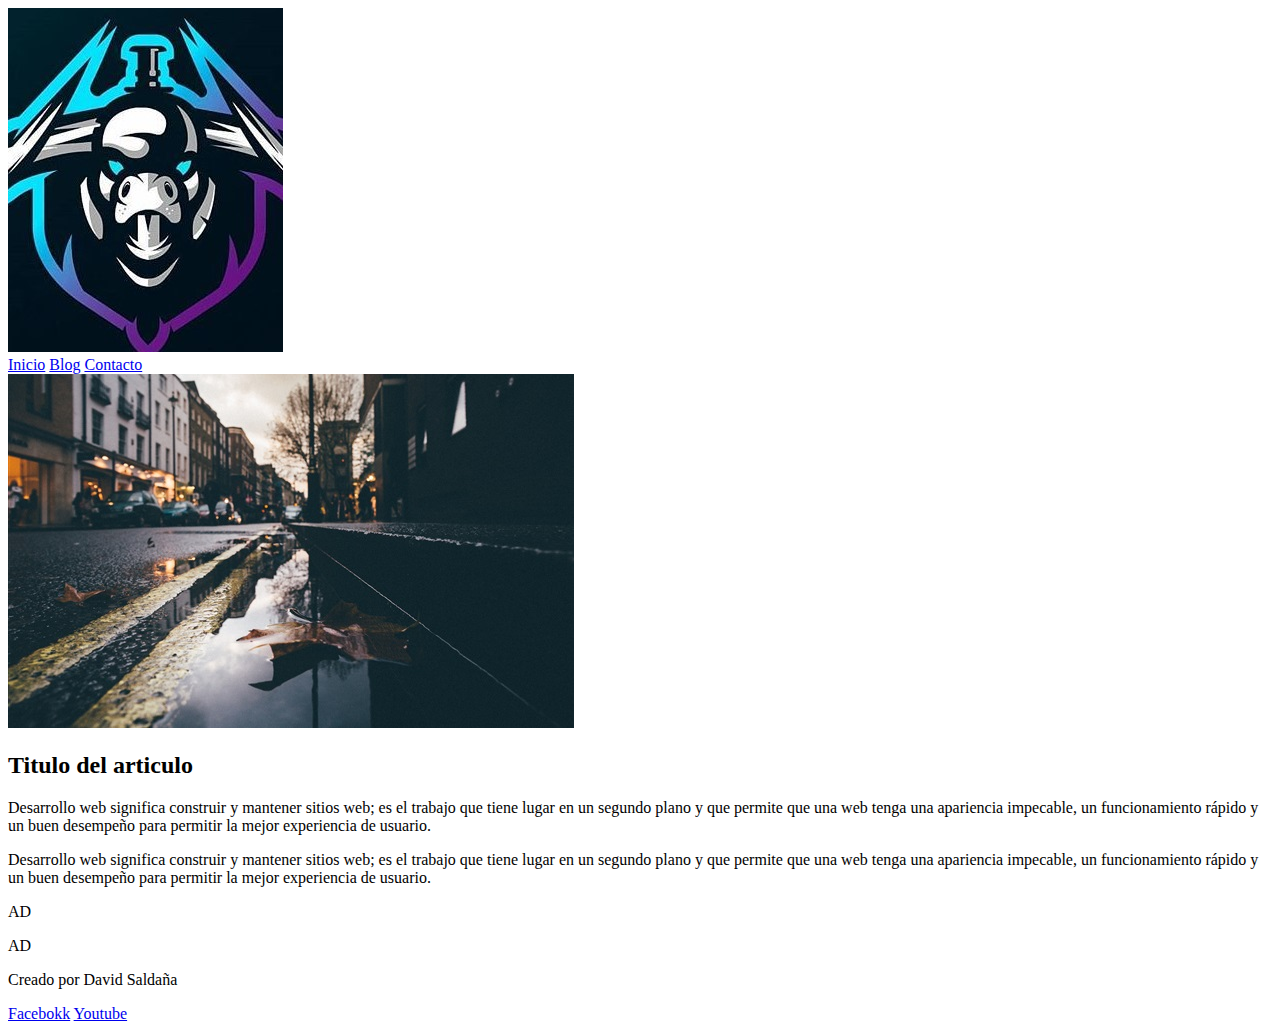
==== Flex/index.html @ cb1b454b "primera parte de la practica con html" ====
<!DOCTYPE html>
<html lang="es">
<head>
    <meta charset="UTF-8">
    <meta name="viewport" content="width=device-width, user-scalable=no,
    initial-scale=1.0, maximum-scale=1.0 minimum-scale=1.0">
    <title>Layou con Flexbox</title>
    <link href="https://fonts.googleapis.com/css2?family=Open+Sans:wght@300&display=swap" rel="stylesheet">
    <link rel="stylesheet" href="estilos.css">
</head>
<body>
    <header>
        <div class="logo">
            <img src="imagenes/logo.jpg" alt="">
        </div>

        <nav>
            <a href="#">Inicio</a>
            <a href="#">Blog</a>
            <a href="#">Contacto</a>
        </nav>
    </header>

    <section class="main">
        <article>
            <div class="thumb">
                <img src="imagenes/2.jpg" alt="">
            </div>
            <h2>Titulo del articulo</h2>
            <p>Desarrollo web significa construir y mantener sitios web; es el trabajo que tiene lugar en un segundo plano y que permite que una web tenga una apariencia impecable, un funcionamiento rápido y un buen desempeño para permitir la mejor experiencia de usuario.</p>

            <p>Desarrollo web significa construir y mantener sitios web; es el trabajo que tiene lugar en un segundo plano y que permite que una web tenga una apariencia impecable, un funcionamiento rápido y un buen desempeño para permitir la mejor experiencia de usuario.</p>
        </article>
    </section>
    <aside>
        <div class="ad">
            <p>AD</p>
        </div>

        <div class="ad">
            <p>AD</p>
        </div>
    </aside>
    <footer>
        <div class="autor">
            <p>Creado por David Saldaña </p>
        </div>

        <div class="redes-sociales">
            <a href="#">Facebokk</a>
            <a href="#">Youtube</a>
        </div>
    </footer>
</body>
</html>
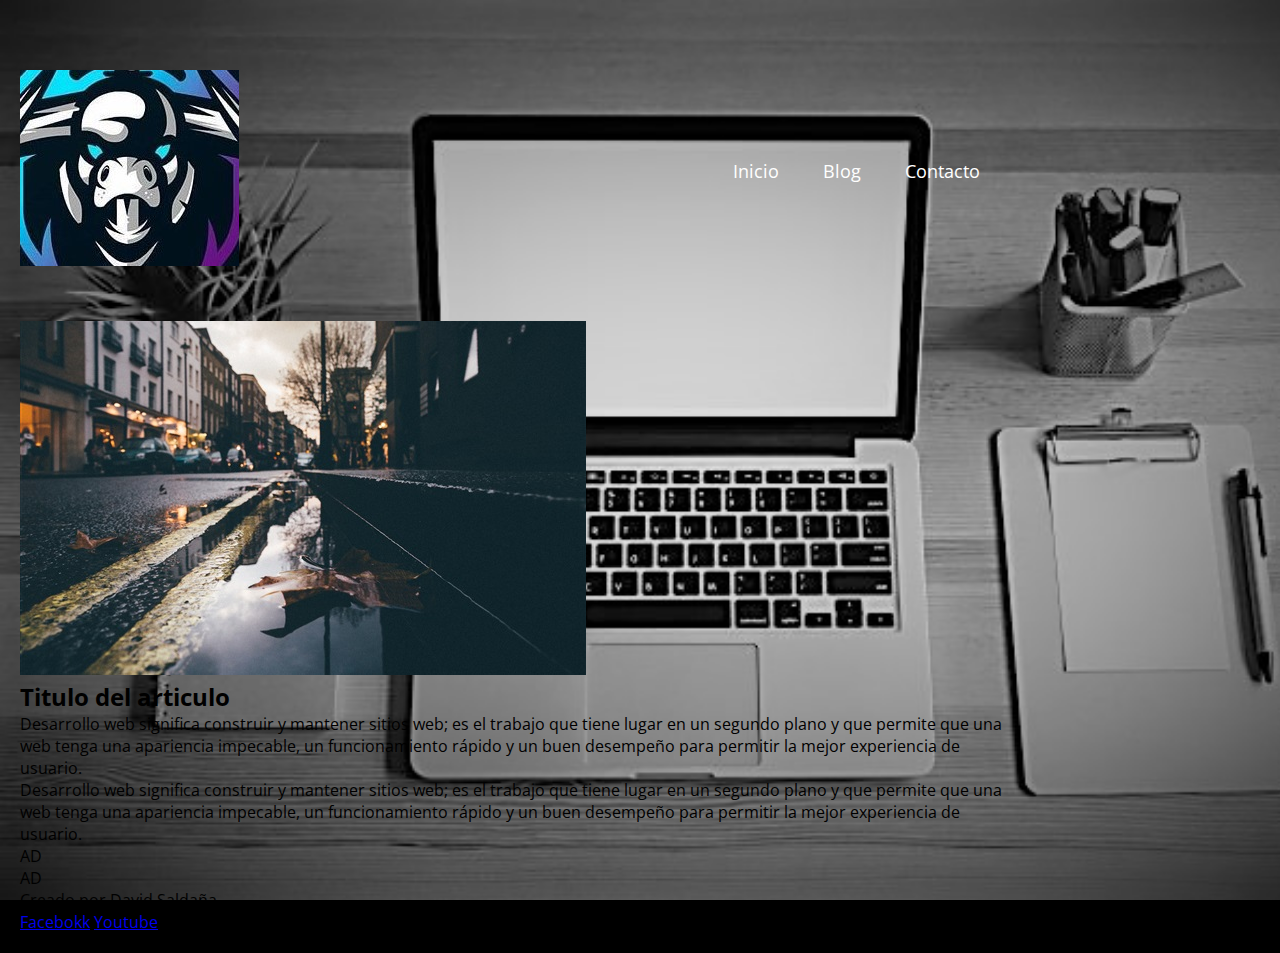
==== commit 560a58e4: "Estilos css a header" ====
--- a/Flex/index.html
+++ b/Flex/index.html
@@ -9,12 +9,13 @@
     <link rel="stylesheet" href="estilos.css">
 </head>
 <body>
+    <div class="contenedor">
     <header>
         <div class="logo">
             <img src="imagenes/logo.jpg" alt="">
         </div>
 
-        <nav>
+        <nav class="menu">
             <a href="#">Inicio</a>
             <a href="#">Blog</a>
             <a href="#">Contacto</a>
@@ -51,5 +52,6 @@
             <a href="#">Youtube</a>
         </div>
     </footer>
+    </div>
 </body>
 </html>--- a/Flex/estilos.css
+++ b/Flex/estilos.css
@@ -0,0 +1,41 @@
+*{
+    margin: 0;
+    padding: 0;
+    -webkit-box-sizing: border-box;
+    -moz-box-sizing: border-box;
+    box-sizing: border-box;
+}
+
+body{
+    font-family: 'Open Sans', sans-serif;
+    background: #000  url('imagenes/fondo.jpg' );
+    background-size: cover;
+    background-attachment: fixed;
+} 
+
+.contenedor{
+    /*margin: auto;*/
+    margin: 20px;
+    width: 90%;
+    max-width: 1000px;
+}
+
+header{
+    width: 100%;
+    padding: 50px 0;
+    display: flex;
+    flex-direction: row;
+    justify-content: space-between;
+    align-items: center; 
+}
+
+header .menu a{
+    color: #fff;
+    text-decoration: none;
+    margin-right: 40px;
+    font-size: 18px;
+}
+
+header .menu a:hover{
+    text-decoration: underline;
+}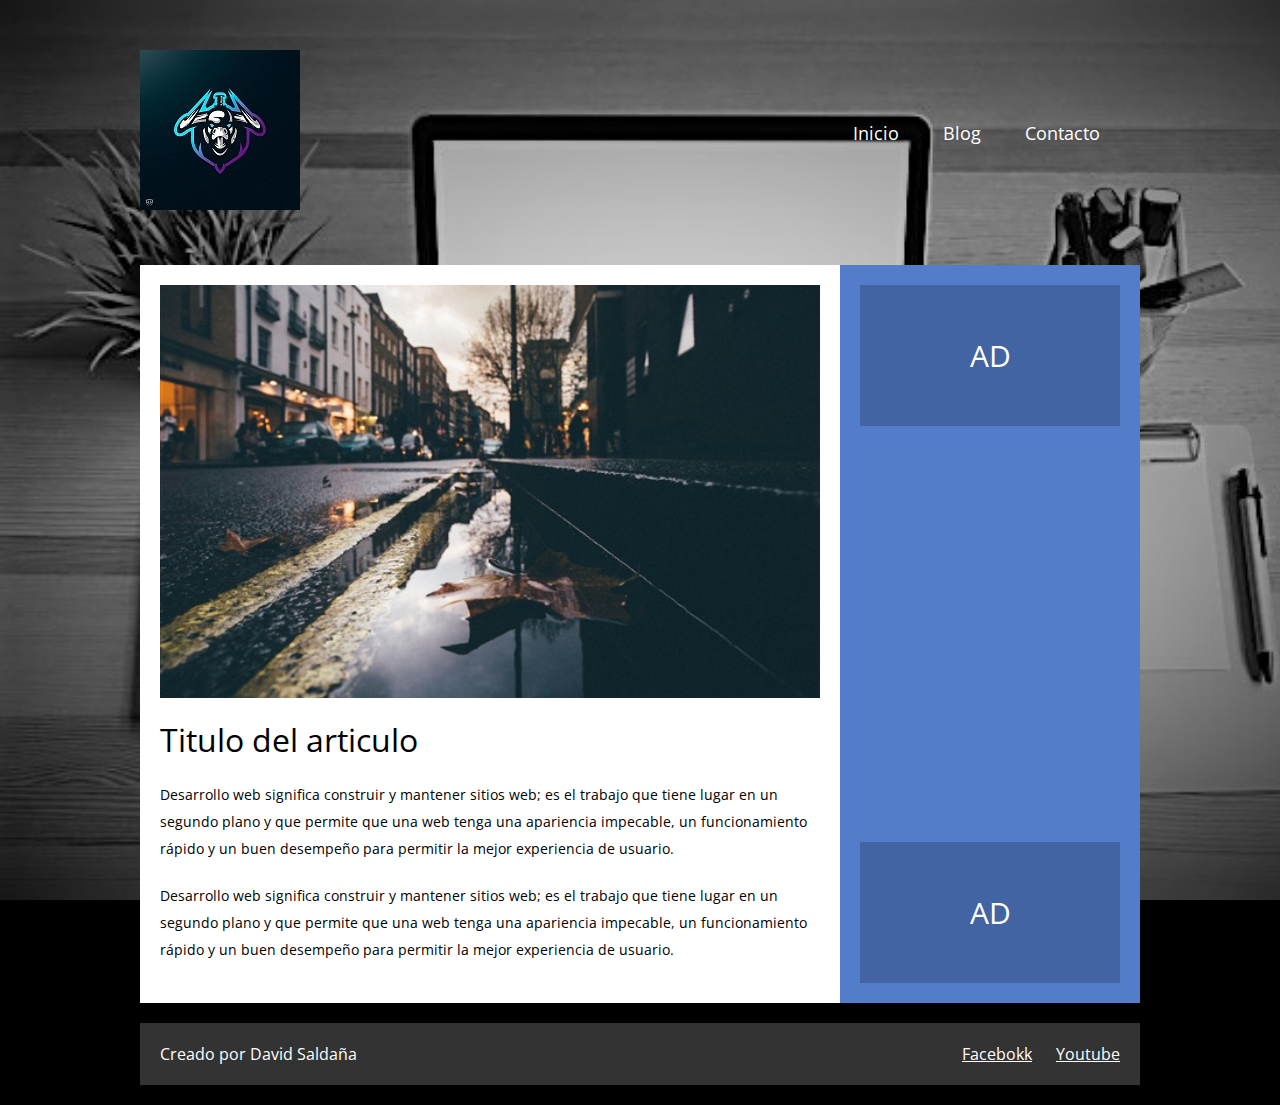
==== commit 5ed25ee1: "se hizo adaptable para dispositivos" ====
--- a/Flex/index.html
+++ b/Flex/index.html
@@ -12,7 +12,7 @@
     <div class="contenedor">
     <header>
         <div class="logo">
-            <img src="imagenes/logo.jpg" alt="">
+            <img src="imagenes/123.jpg" alt="">
         </div>
 
         <nav class="menu">
--- a/Flex/estilos.css
+++ b/Flex/estilos.css
@@ -14,10 +14,12 @@
 } 
 
 .contenedor{
-    /*margin: auto;*/
-    margin: 20px;
+    margin: auto;
     width: 90%;
     max-width: 1000px;
+    display: flex;
+    flex-direction: row;
+    flex-wrap: wrap;
 }
 
 header{
@@ -38,4 +40,130 @@
 
 header .menu a:hover{
     text-decoration: underline;
+}
+
+.main{
+    background: #fff;
+    padding: 20px;
+    width: 70%;
+}
+
+.main article .thumb{
+    margin-bottom: 20px;
+}
+
+.main article .thumb img{
+    width: 100%;
+    vertical-align: top;
+}
+
+.main article h2{
+    margin-bottom: 20px;
+    font-weight: normal;
+    font-size: 32px;
+}
+
+.main article p{
+    margin-bottom: 20px;
+    font-size: 14px;
+    line-height: 27px;
+}
+
+aside{
+    width: 30%;
+    background: #537dca;
+    padding: 20px;
+    display: flex;
+    flex-direction: column;
+    flex-wrap: wrap;
+    justify-content: space-between;
+
+}
+
+aside .ad{
+    font-size: 30px;
+    text-align: center;
+    color: #fff;
+    padding: 50px 0;
+    background: #4264a2;
+    /*margin-bottom: 20px;*/
+
+}
+
+footer{
+    margin: 20px 0;
+    background: rgba(255, 2555, 255, .2);
+    padding: 20px;
+    width: 100%;
+    color: #fff;
+    display: flex;
+    flex-direction: row;
+    flex-wrap: wrap;
+    justify-content: space-between;
+}
+
+footer .redes-sociales a{
+    color: #fff;
+    text-decoration: underline;
+    margin-left: 20px;
+}
+
+footer .redes-sociales a:hover{
+    text-decoration: none;
+}
+
+
+@media screen and (max-width: 800px){
+    .main {
+        width: 100%;
+    }
+
+    aside {
+        width: 100%;
+        flex-direction: row;
+    }
+
+    aside  .ad{
+        width: 40%;
+    }
+}
+
+@media screen and (max-width: 600px){
+    header{
+        flex-direction: column;
+        padding-bottom: 20px;
+    }
+
+    header .menu{
+        width: 100%;
+        background: rgba(255, 255, 255, .2);
+        text-align: center;
+        padding: 20px;
+    }
+
+    header .menu a{
+        margin: 0 20px;
+    }
+
+    header .logo{
+        margin-bottom: 20px;
+    }
+
+    footer{
+        flex-direction: column;
+        text-align: center;
+    }
+    footer .autor{
+        order: 2;
+    }
+    footer .redes-sociales{
+        order: 1;
+        margin-bottom: 20px;
+    }
+}
+
+@media screen and (max-width: 400px){
+    aside{
+        display: none;
+    }
 }